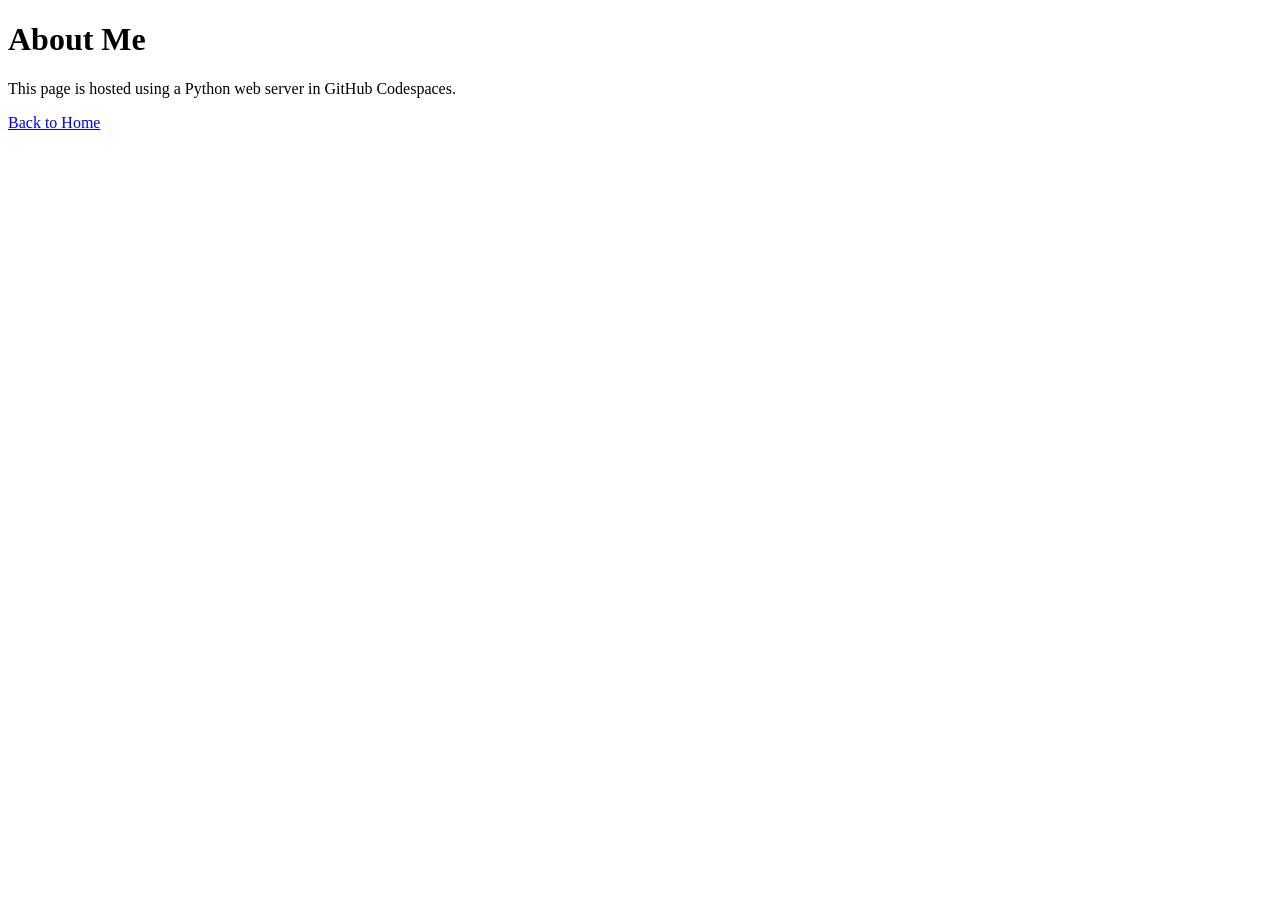
==== web/about.html @ b04d61cc "Create web server activity" ====
<!DOCTYPE html>
<html lang="en">
<head>
    <meta charset="UTF-8">
    <title>About Me</title>
</head>
<body>

    <h1>About Me</h1>

    <p>This page is hosted using a Python web server in GitHub Codespaces.</p>

    <a href="index.html">Back to Home</a>

</body>
</html>
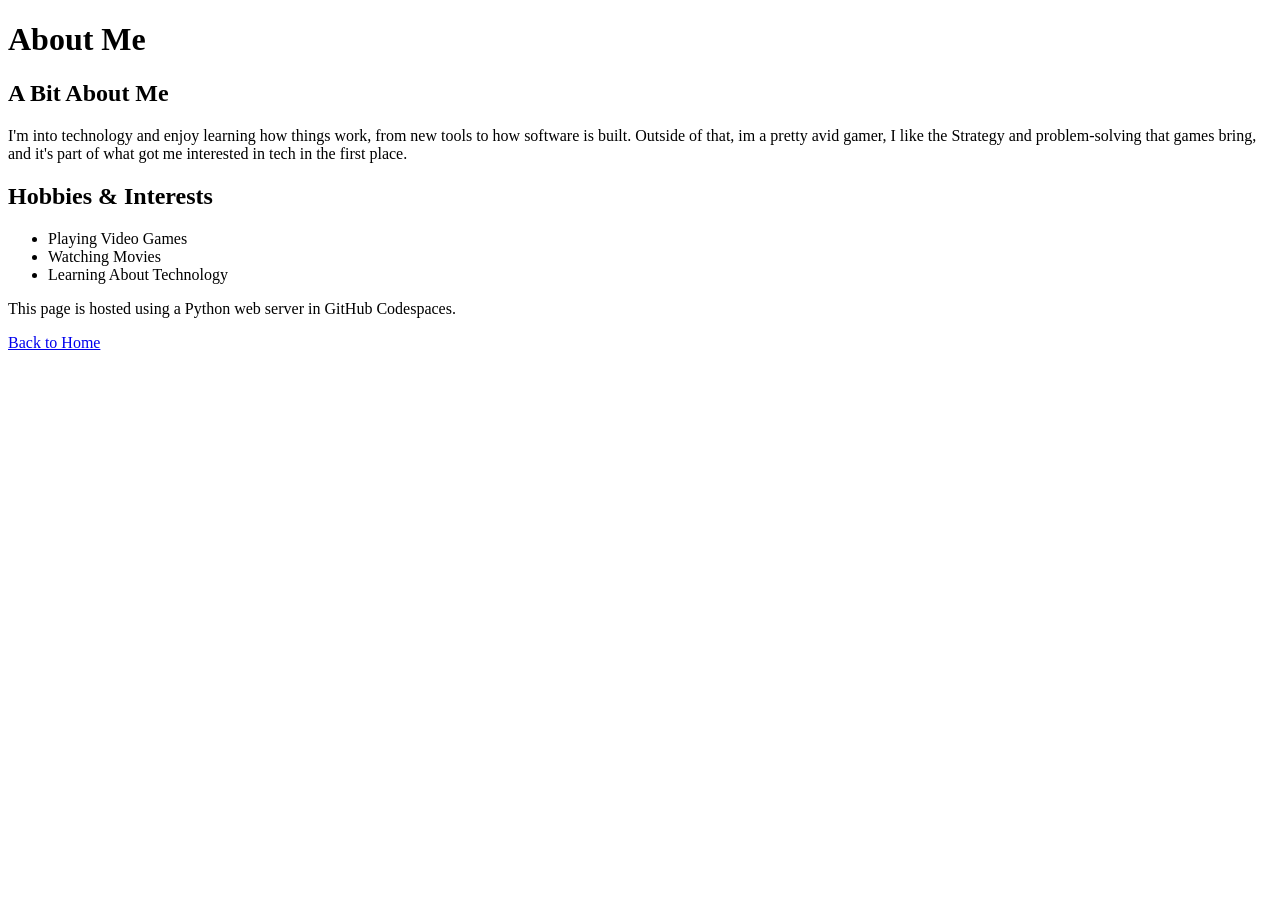
==== commit 386381e5: "Create web server activity" ====
--- a/web/about.html
+++ b/web/about.html
@@ -7,9 +7,22 @@
 <body>
 
     <h1>About Me</h1>
+   
+    <h2>A Bit About Me</h2>
+    <p>I'm into technology and enjoy learning how things work,
+        from new tools to how software is built. Outside of that,
+        im a pretty avid gamer, I like the Strategy and problem-solving
+        that games bring, and it's part of what got me interested in tech in the first place.
+    </p>
+    
+    <h2>Hobbies &amp; Interests</h2>
+    <ul>
+        <li>Playing Video Games</li>
+        <li>Watching Movies</li>
+        <li>Learning About Technology</li>
+    </ul>
 
     <p>This page is hosted using a Python web server in GitHub Codespaces.</p>
-
     <a href="index.html">Back to Home</a>
 
 </body>
